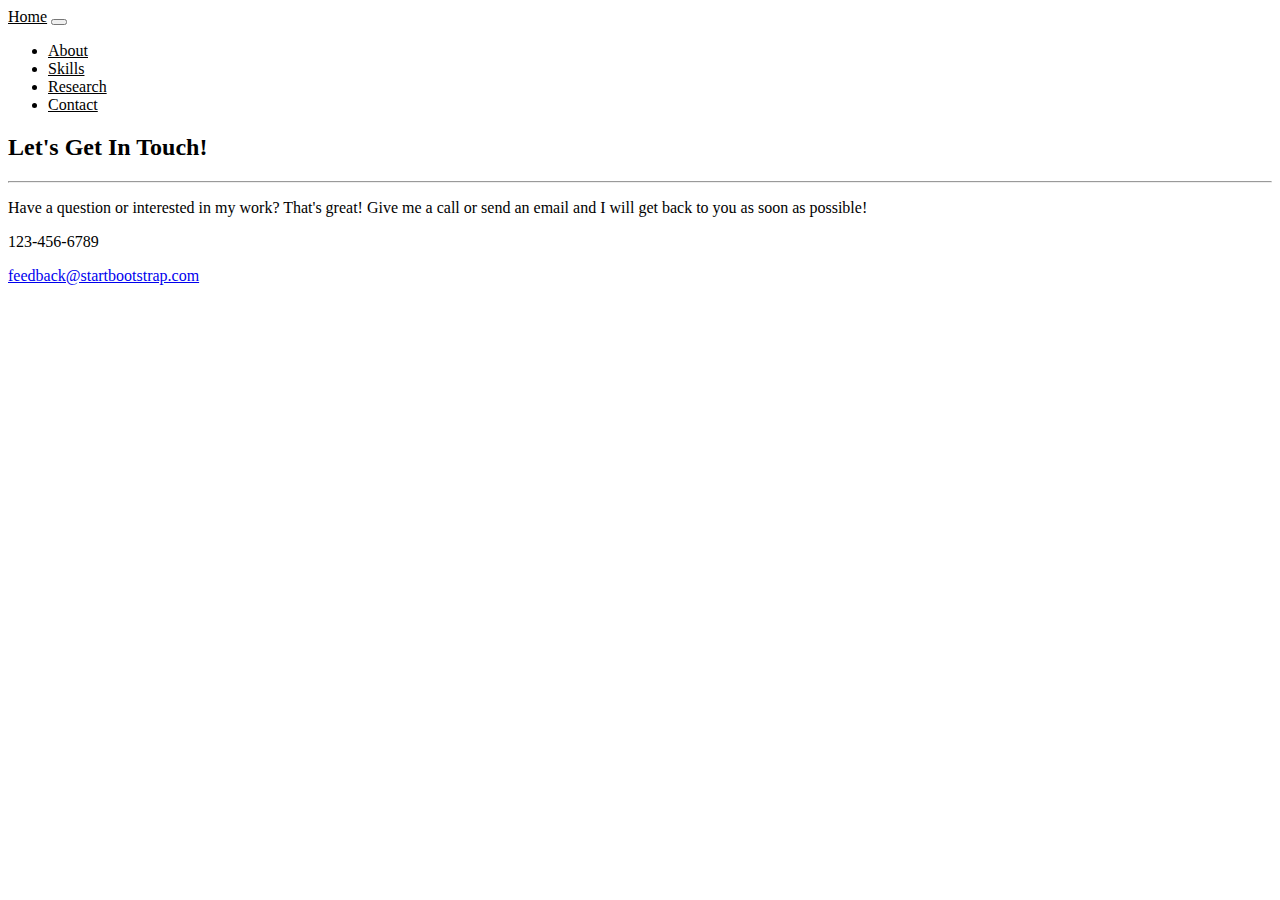
==== contact.html @ 0a01a4ad "kjihuy" ====
<!DOCTYPE html>
<html lang="en">

  <head>

    <meta charset="utf-8">
    <meta name="viewport" content="width=device-width, initial-scale=1, shrink-to-fit=no">
    <meta name="description" content="">
    <meta name="author" content="">
    <link href="vendor/bootstrap/css/bootstrap.min.css" rel="stylesheet">
    <link href="vendor/font-awesome/css/font-awesome.min.css" rel="stylesheet" type="text/css">
    <link href='https://fonts.googleapis.com/css?family=Open+Sans:300italic,400italic,600italic,700italic,800italic,400,300,600,700,800' rel='stylesheet' type='text/css'>
    <link href='https://fonts.googleapis.com/css?family=Merriweather:400,300,300italic,400italic,700,700italic,900,900italic' rel='stylesheet' type='text/css'>
    <link href="vendor/magnific-popup/magnific-popup.css" rel="stylesheet">
    <link href="vendor/bootstrap/css/creative.min.css" rel="stylesheet">
    <link rel="stylesheet" type="text/css" href="img/css/banner.css">

    <title>Andrew J. Logan | Contact</title>

  </head>

  <body id="page-top">

    <!-- Navigation -->
    <nav class="navbar navbar-expand-lg navbar-light fixed-top" id="mainNav">
      <div class="container">
        <a class="navbar-brand js-scroll-trigger" style="color:black;" href="index.html">Home</a>
        <button class="navbar-toggler navbar-toggler-right" type="button" data-toggle="collapse" data-target="#navbarResponsive" aria-controls="navbarResponsive" aria-expanded="false" aria-label="Toggle navigation">
          <span class="navbar-toggler-icon"></span>
        </button>
        <div class="collapse navbar-collapse" id="navbarResponsive">
          <ul class="navbar-nav ml-auto">
            <li class="nav-item">
              <a class="nav-link js-scroll-trigger" style="color:black;" href="about.html">About</a>
            </li>
            <li class="nav-item">
              <a class="nav-link js-scroll-trigger" style="color:black;" href="skills.html">Skills</a>
            </li>
            <li class="nav-item">
              <a class="nav-link js-scroll-trigger" style="color:black;" href="research.html">Research</a>
            </li>
            <li class="nav-item">
              <a class="nav-link js-scroll-trigger" style="color:black;" href="contact.html">Contact</a>
            </li>
          </ul>
        </div>
      </div>
    </nav>

    <section id="contact">
      <div class="container">
        <div class="row">
          <div class="col-lg-8 mx-auto text-center">
            <h2 class="section-heading">Let's Get In Touch!</h2>
            <hr class="my-4">
            <p class="mb-5">Have a question or interested in my work? That's great! Give me a call or send an email and I will get back to you as soon as possible!</p>
          </div>
        </div>
        <div class="row">
          <div class="col-lg-4 ml-auto text-center">
            <i class="fa fa-phone fa-3x mb-3 sr-contact"></i>
            <p>123-456-6789</p>
          </div>
          <div class="col-lg-4 mr-auto text-center">
            <i class="fa fa-envelope-o fa-3x mb-3 sr-contact"></i>
            <p>
              <a href="mailto:your-email@your-domain.com">feedback@startbootstrap.com</a>
            </p>
          </div>
        </div>
      </div>
    </section>

    <!-- Bootstrap core JavaScript -->
    <script src="vendor/jquery/jquery.min.js"></script>
    <script src="vendor/bootstrap/js/bootstrap.bundle.min.js"></script>

    <!-- Plugin JavaScript -->
    <script src="vendor/jquery-easing/jquery.easing.min.js"></script>
    <script src="vendor/scrollreveal/scrollreveal.min.js"></script>
    <script src="vendor/magnific-popup/jquery.magnific-popup.min.js"></script>

    <!-- Custom scripts for this template -->
    <script src="vendor/bootstrap/js/creative.min.js"></script>

  </body>

</html>
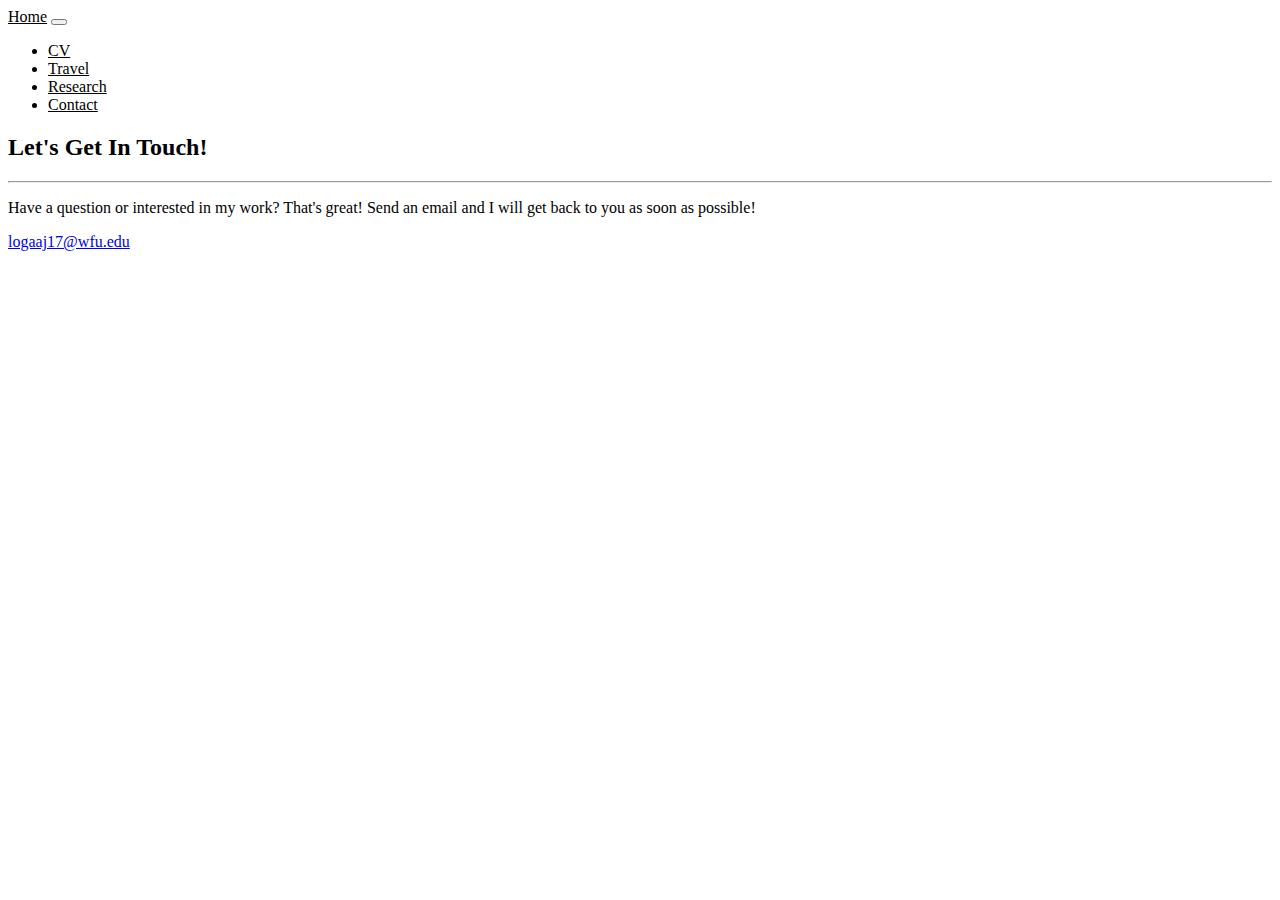
==== commit d8e2175b: "jhkg" ====
--- a/contact.html
+++ b/contact.html
@@ -31,10 +31,10 @@
         <div class="collapse navbar-collapse" id="navbarResponsive">
           <ul class="navbar-nav ml-auto">
             <li class="nav-item">
-              <a class="nav-link js-scroll-trigger" style="color:black;" href="about.html">About</a>
+              <a class="nav-link js-scroll-trigger" style="color:black;" href="about.html">CV</a>
             </li>
             <li class="nav-item">
-              <a class="nav-link js-scroll-trigger" style="color:black;" href="skills.html">Skills</a>
+              <a class="nav-link js-scroll-trigger" style="color:black;" href="skills.html">Travel</a>
             </li>
             <li class="nav-item">
               <a class="nav-link js-scroll-trigger" style="color:black;" href="research.html">Research</a>
@@ -53,18 +53,18 @@
           <div class="col-lg-8 mx-auto text-center">
             <h2 class="section-heading">Let's Get In Touch!</h2>
             <hr class="my-4">
-            <p class="mb-5">Have a question or interested in my work? That's great! Give me a call or send an email and I will get back to you as soon as possible!</p>
+            <p class="mb-5">Have a question or interested in my work? That's great! Send an email and I will get back to you as soon as possible!</p>
           </div>
         </div>
         <div class="row">
-          <div class="col-lg-4 ml-auto text-center">
+          <!-- <div class="col-lg-4 ml-auto text-center">
             <i class="fa fa-phone fa-3x mb-3 sr-contact"></i>
             <p>123-456-6789</p>
-          </div>
+          </div> -->
           <div class="col-lg-4 mr-auto text-center">
             <i class="fa fa-envelope-o fa-3x mb-3 sr-contact"></i>
             <p>
-              <a href="mailto:your-email@your-domain.com">feedback@startbootstrap.com</a>
+              <a href="mailto:logaaj17@wfu.edu">logaaj17@wfu.edu</a>
             </p>
           </div>
         </div>
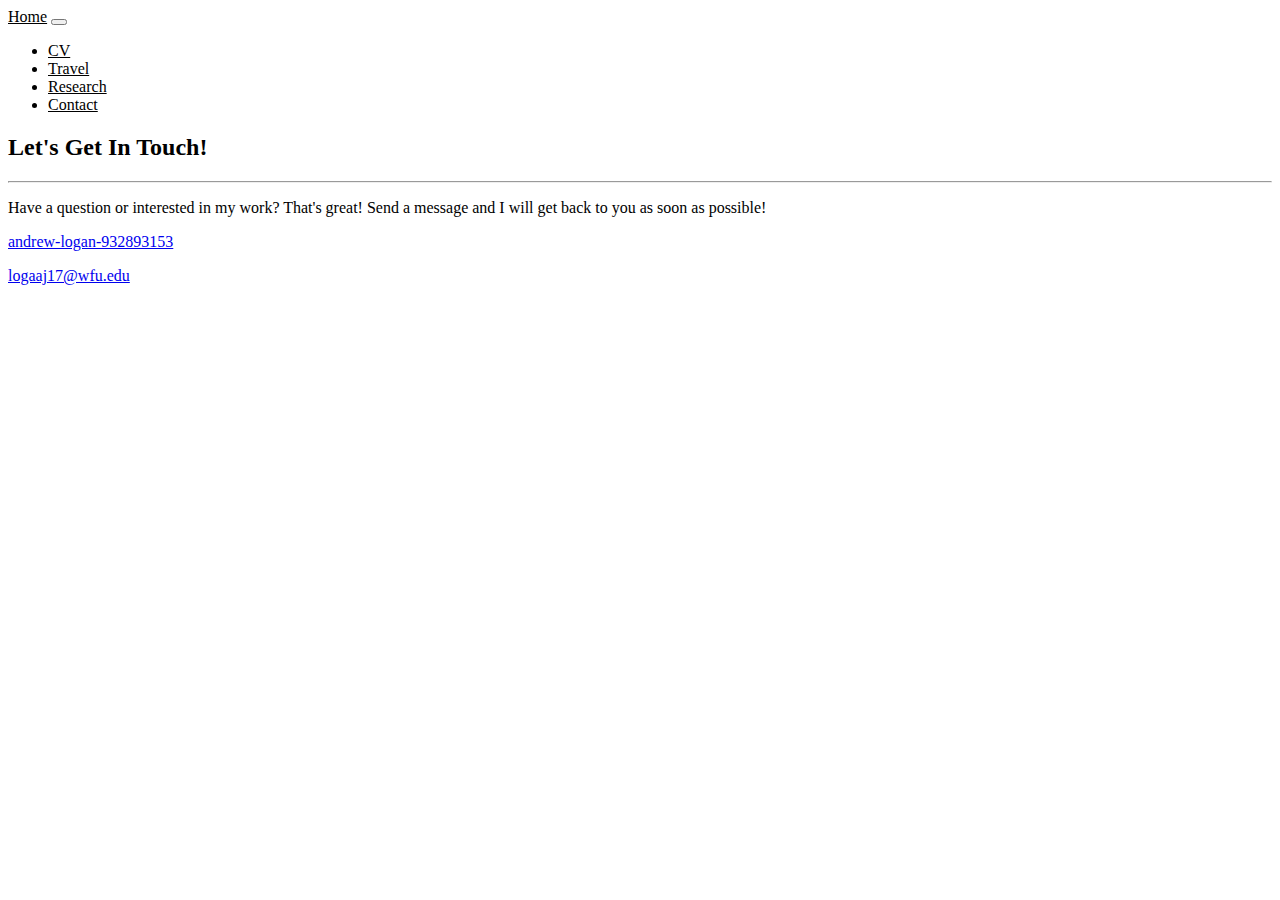
==== commit d5f4ab0f: "kloiu" ====
--- a/contact.html
+++ b/contact.html
@@ -31,10 +31,10 @@
         <div class="collapse navbar-collapse" id="navbarResponsive">
           <ul class="navbar-nav ml-auto">
             <li class="nav-item">
-              <a class="nav-link js-scroll-trigger" style="color:black;" href="about.html">CV</a>
+              <a class="nav-link js-scroll-trigger" style="color:black;" href="cv.html">CV</a>
             </li>
             <li class="nav-item">
-              <a class="nav-link js-scroll-trigger" style="color:black;" href="skills.html">Travel</a>
+              <a class="nav-link js-scroll-trigger" style="color:black;" href="travel.html">Travel</a>
             </li>
             <li class="nav-item">
               <a class="nav-link js-scroll-trigger" style="color:black;" href="research.html">Research</a>
@@ -53,14 +53,16 @@
           <div class="col-lg-8 mx-auto text-center">
             <h2 class="section-heading">Let's Get In Touch!</h2>
             <hr class="my-4">
-            <p class="mb-5">Have a question or interested in my work? That's great! Send an email and I will get back to you as soon as possible!</p>
+            <p class="mb-5">Have a question or interested in my work? That's great! Send a message and I will get back to you as soon as possible!</p>
           </div>
         </div>
         <div class="row">
-          <!-- <div class="col-lg-4 ml-auto text-center">
-            <i class="fa fa-phone fa-3x mb-3 sr-contact"></i>
-            <p>123-456-6789</p>
-          </div> -->
+          <div class="col-lg-4 ml-auto text-center">
+            <i class="fa fa-linkedin fa-3x mb-3 sr-contact"></i>
+            <p>
+              <a href="https://www.linkedin.com/in/andrew-logan-932893153/">andrew-logan-932893153</a>
+            </p>
+          </div>
           <div class="col-lg-4 mr-auto text-center">
             <i class="fa fa-envelope-o fa-3x mb-3 sr-contact"></i>
             <p>
